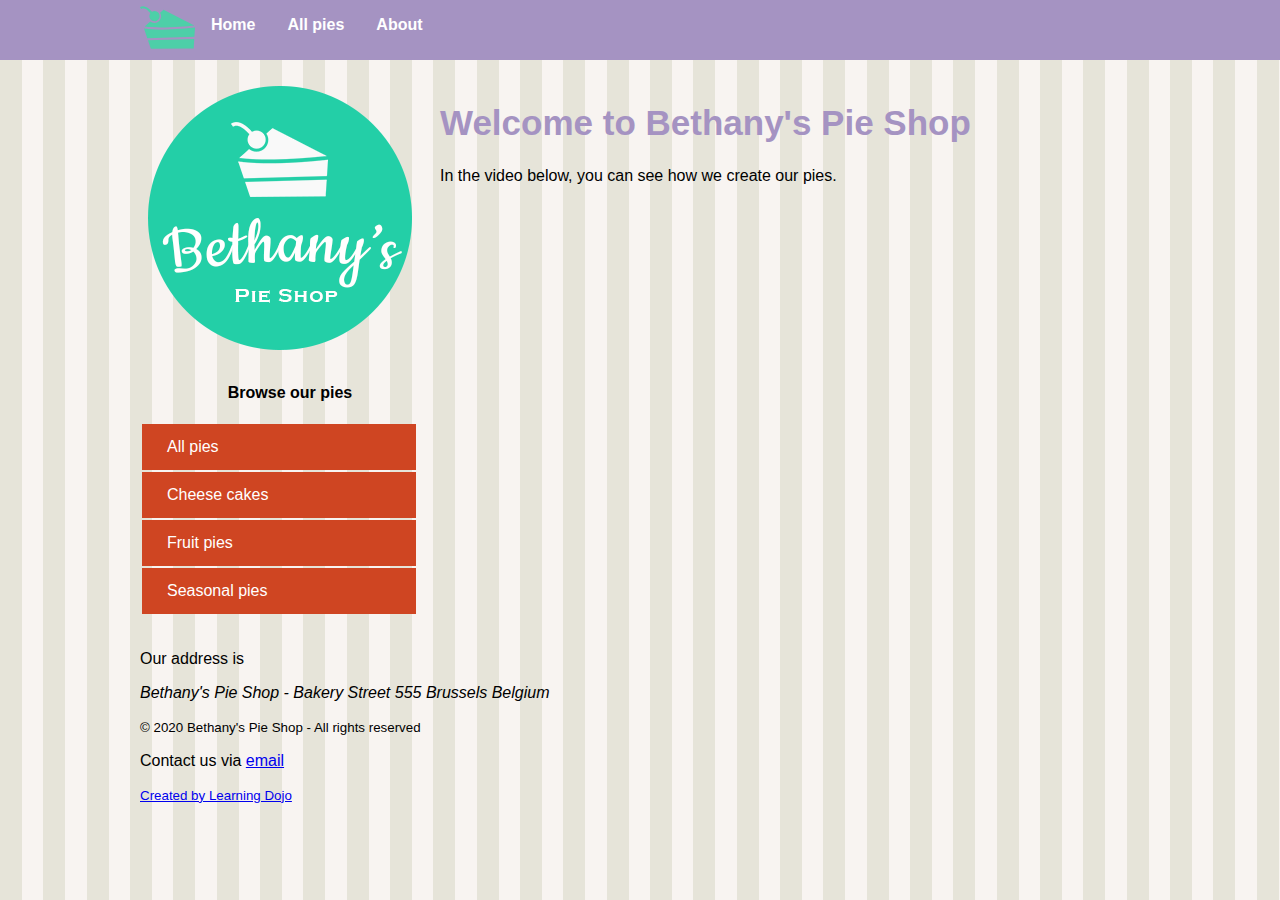
==== 03/demos/Project Files/01 Starter/pages/about.html @ 9aeb322d "initial commit" ====
<!DOCTYPE html>
<html>

<head>
    <meta charset="utf-8">
    <title>Welcome to Bethany's Pie Shop!</title>
    <meta name="author" content="Bethany's Pie Shop">
    <meta name="description" content="Store front for Bethany's Pie Shop">
    <meta name="viewport" content="width=device-width, initial-scale=1">
    <link rel="icon" type="image/png" href="favicon.png">
    <link rel="stylesheet" type="text/css" href="../css/styles.css">
</head>

<body>
    <header id="mainheader">
        <nav>
            <ul>
                <li><img src="../images/cake.svg" height="55" /></li>
                <li><a href="../index.html">Home</a></li>
                <li><a href="pieoverview.html">All pies</a></li>
                <li><a href="about.html">About</a></li>
            </ul>
        </nav>
    </header>
    <div class="mainContent">
        <aside class="leftmenu">
            <a href="index.html"><img src="../images/bethanylogo.png" /></a>

            <header>
                <h4 style="text-align: center;">Browse our pies</h4>
            </header>
            <ul>
                <a href="pieoverview.html"><li>All pies</li></a>
                <a href="cheesecakes.html"><li>Cheese cakes</li></a>
                <a href="fruitpies.html"><li>Fruit pies</li></a>
                <a href="seasonalpies.html"><li>Seasonal pies</li></a>
            </ul>
        </aside>
        <main class="main">
            <article>
                <header>
                    <h1 class="pageTitle">Welcome to Bethany's Pie Shop</h1>
                </header>
                
                <p>In the video below, you can see how we create our pies.</p>
                <iframe width="560" height="315" src="https://www.youtube.com/embed/rmMwNp_k36I" frameborder="0" allow="accelerometer; autoplay; encrypted-media; gyroscope; picture-in-picture" allowfullscreen></iframe>
            </article>
        </main>

        <footer>
            <p>Our address is <address>Bethany's Pie Shop - Bakery Street 555 Brussels Belgium</address>
            </p>
            <p><small>&copy; 2020 Bethany's Pie Shop - All rights reserved</small></p>
            <p>Contact us via <a href="mailto:info@bethanyspieshop.com">email</a></p>
            <p><small><a href="https://www.learningdojo.net">Created by Learning Dojo</a></small></p>
        </footer>
    </div>
</body>

</html>
---- 03/demos/Project Files/01 Starter/css/styles.css ----
/*Main Area*/
body {
    margin-top: 0px;
    font-family: 'Segoe UI', Tahoma, Geneva, Verdana, sans-serif;
    margin-left: auto;
    margin-right: auto;
    background-color: #e6e4d9;
    background-image: url('../images/pattern.png');
}

#mainheader {
    background-color: #a593c2;
}

/*Top Menu*/

nav {
    height: 60px;
    width: 1000px;
    margin: 0 auto 20px;
}

nav>ul {
    list-style-type: none;
    margin: 0;
    padding: 0;
    overflow: hidden;
}

nav>ul>li {
    float: left;
}

nav>ul>li a {
    display: block;
    color: white;
    text-align: center;
    padding: 16px;
    text-decoration: none;
    font-weight: bold;
}

/*Side Menu*/

.mainContent ul{
    padding-inline-start: 2px;
    margin-right: 1.5rem;
}

.mainContent ul>a>li{
    background-color: #cf4522;
    color: #fff;
    list-style: none;
    padding: 14px 25px;
    display: block;
    cursor: pointer;
    margin-bottom: 2px;
}

.mainContent ul>a>li:hover{
    background-color: #B43110;
}

.mainContent ul>a{
    text-decoration: none;
    color: #fff;
}

.mainContent{
    width:1000px;
    margin-left: auto;
    margin-right: auto;
}

.leftmenu {
    float: left;
    width: 30%;
    margin-bottom: 20px;
}

/*Main Content*/

.main {
    float: right;
    width: 70%;
    margin-bottom: 20px;
}

.pageTitle{
    font-size:35px;
    color:#a593c2;
}

/*Footer*/
footer {
    clear: both;
    width: 100%;
}
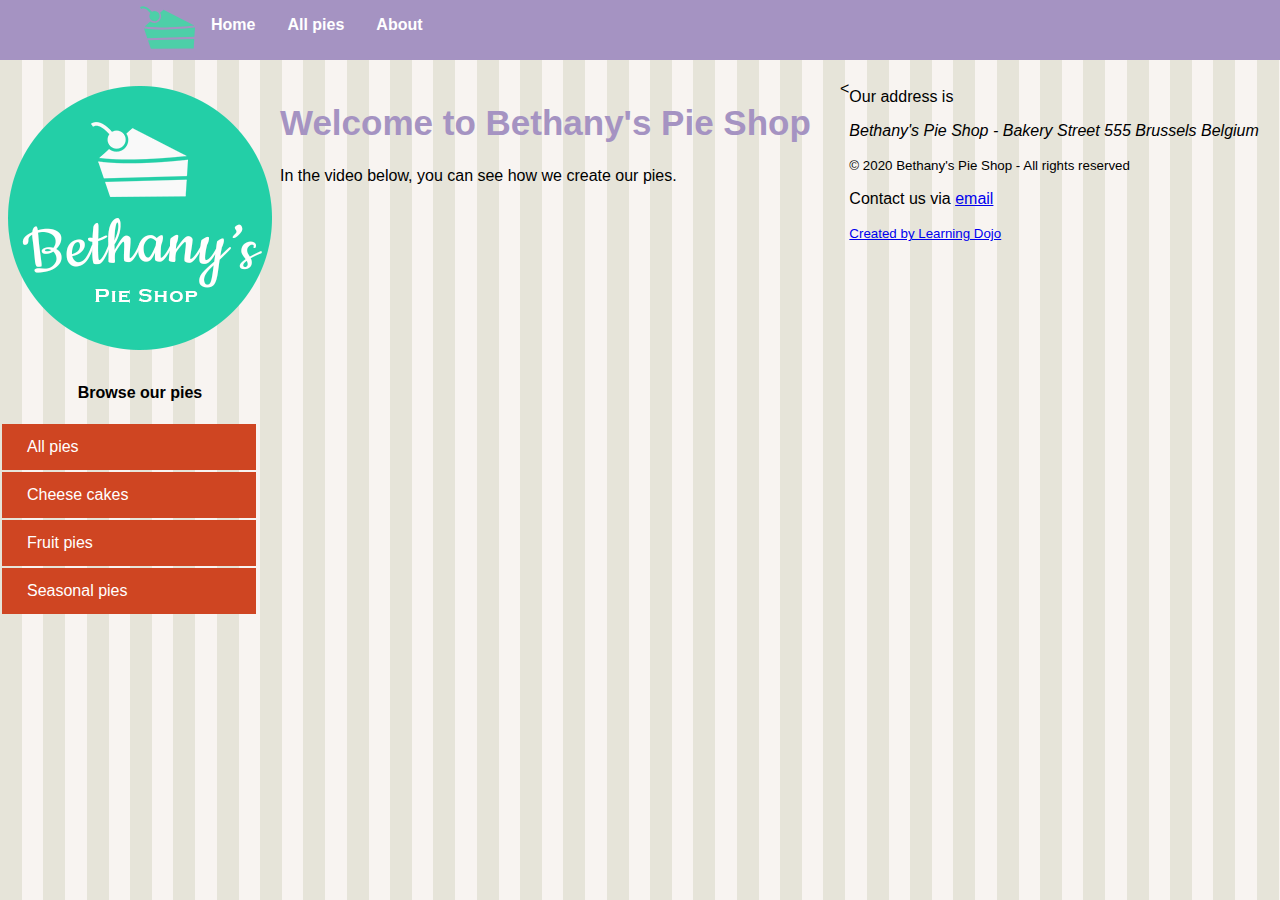
==== commit 7c07ed44: "added flex" ====
--- a/03/demos/Project Files/01 Starter/pages/about.html
+++ b/03/demos/Project Files/01 Starter/pages/about.html
@@ -47,13 +47,14 @@
             </article>
         </main>
 
-        <footer>
-            <p>Our address is <address>Bethany's Pie Shop - Bakery Street 555 Brussels Belgium</address>
-            </p>
+        <<footer>
+            <p>Our address is </p>
+            <address>Bethany's Pie Shop - Bakery Street 555 Brussels Belgium</address>
             <p><small>&copy; 2020 Bethany's Pie Shop - All rights reserved</small></p>
             <p>Contact us via <a href="mailto:info@bethanyspieshop.com">email</a></p>
             <p><small><a href="https://www.learningdojo.net">Created by Learning Dojo</a></small></p>
         </footer>
+
     </div>
 </body>
 
--- a/03/demos/Project Files/01 Starter/css/styles.css
+++ b/03/demos/Project Files/01 Starter/css/styles.css
@@ -67,24 +67,14 @@
 }
 
 .mainContent{
-    width:1000px;
     margin-left: auto;
     margin-right: auto;
-}
-
-.leftmenu {
-    float: left;
-    width: 30%;
-    margin-bottom: 20px;
+    display: flex;
 }
 
 /*Main Content*/
 
-.main {
-    float: right;
-    width: 70%;
-    margin-bottom: 20px;
-}
+
 
 .pageTitle{
     font-size:35px;
@@ -93,6 +83,10 @@
 
 /*Footer*/
 footer {
-    clear: both;
-    width: 100%;
+    display: flex;
+    flex-direction: column;
+}
+
+footer > p, footer > address{
+        margin: .5rem 0;
 }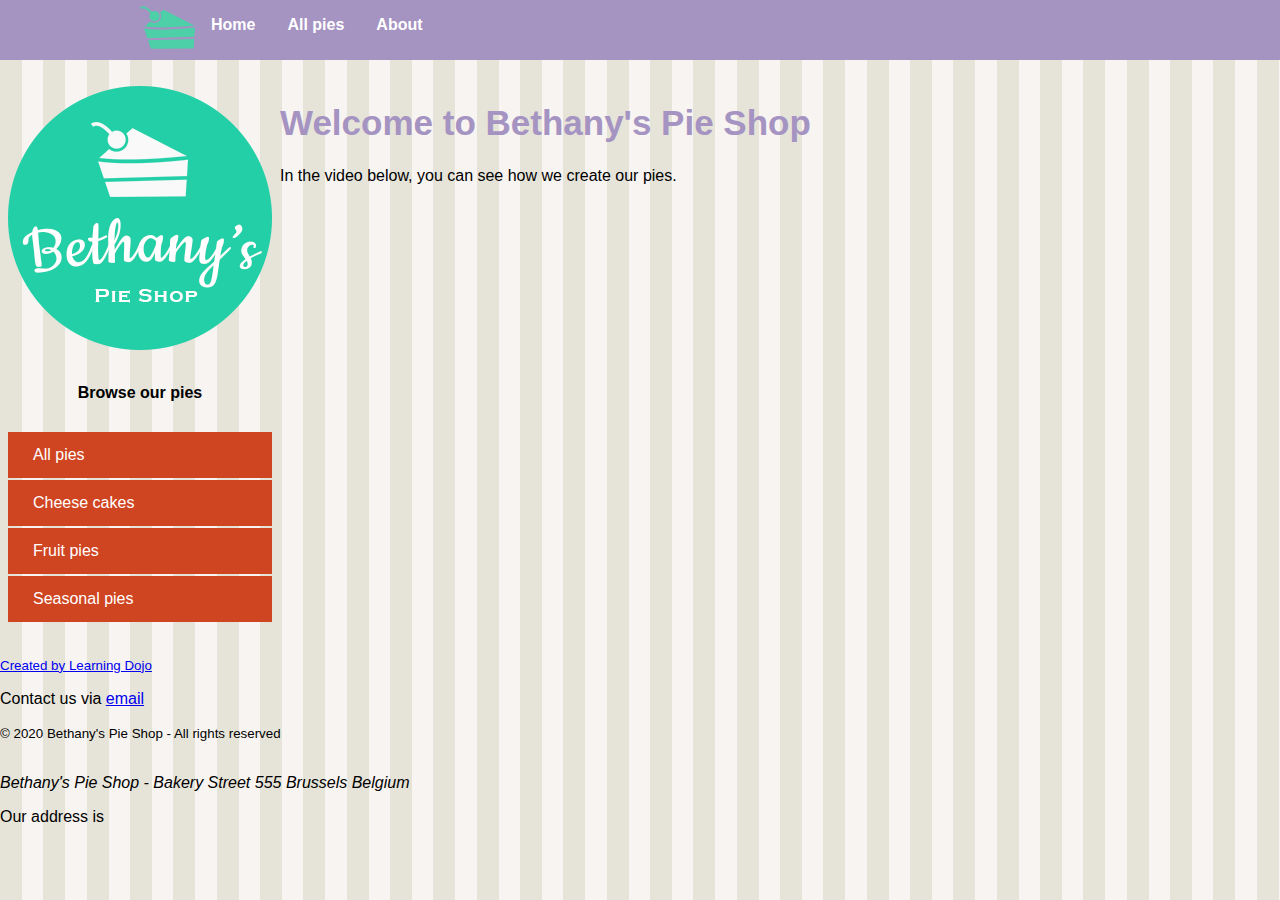
==== commit febdcb4e: "added flex containers" ====
--- a/03/demos/Project Files/01 Starter/pages/about.html
+++ b/03/demos/Project Files/01 Starter/pages/about.html
@@ -47,14 +47,13 @@
             </article>
         </main>
 
-        <<footer>
-            <p>Our address is </p>
-            <address>Bethany's Pie Shop - Bakery Street 555 Brussels Belgium</address>
+        <footer>
+            <p>Our address is <address>Bethany's Pie Shop - Bakery Street 555 Brussels Belgium</address>
+            </p>
             <p><small>&copy; 2020 Bethany's Pie Shop - All rights reserved</small></p>
             <p>Contact us via <a href="mailto:info@bethanyspieshop.com">email</a></p>
             <p><small><a href="https://www.learningdojo.net">Created by Learning Dojo</a></small></p>
         </footer>
-
     </div>
 </body>
 
--- a/03/demos/Project Files/01 Starter/css/styles.css
+++ b/03/demos/Project Files/01 Starter/css/styles.css
@@ -43,8 +43,10 @@
 /*Side Menu*/
 
 .mainContent ul{
-    padding-inline-start: 2px;
-    margin-right: 1.5rem;
+    padding-inline-start: 0;
+    margin-right: 0;
+    padding: .5rem;
+    
 }
 
 .mainContent ul>a>li{
@@ -70,8 +72,42 @@
     margin-left: auto;
     margin-right: auto;
     display: flex;
+    flex-direction: row;
+    flex-wrap: wrap;
 }
 
+.pieGallery{
+    display: flex;
+    flex-direction:row;
+    width: 60%;
+    flex-wrap: wrap;
+    align-content: flex-start;
+}
+
+.pieCard{
+    display: flex;
+    flex-direction: column;
+    margin: .7rem 0;
+    /* align-items: center; */
+    background-color: #fff;
+   padding: .5rem;
+    box-shadow: 0 2px 4px rgba(0, 0, 0, .3);
+}
+
+.pieCard>h5, .pieCard>p{
+    margin: .2rem 0;
+}
+
+.cardRow{
+    display: flex;
+    flex-direction: row;
+    justify-content: space-between;
+    align-items: center;
+}
+
+.cardRow>h5, .pieCard>p{
+    margin: .2rem 0;
+}
 /*Main Content*/
 
 
@@ -81,12 +117,43 @@
     color:#a593c2;
 }
 
+.box{
+    width:100px;
+    height:100px;
+    background-color:red;
+    margin: 5px 10px;
+}
+
+.main{
+    display: flex;
+    flex-direction: column;
+    width: 60%;
+    /* background-color: blue; */
+}
+
+.pieRow{
+    display: flex;
+    flex-direction: row;
+    margin-bottom: 10px;
+    justify-content: space-between;
+    flex-wrap: wrap;
+    align-items: center;
+
+}
+
+.leftMenu{
+    display: flex;
+    flex-direction: column;
+    align-items: center;
+}
+
 /*Footer*/
 footer {
     display: flex;
-    flex-direction: column;
+    flex-direction: column-reverse;
 }
 
 footer > p, footer > address{
         margin: .5rem 0;
+        align-items: center;
 }